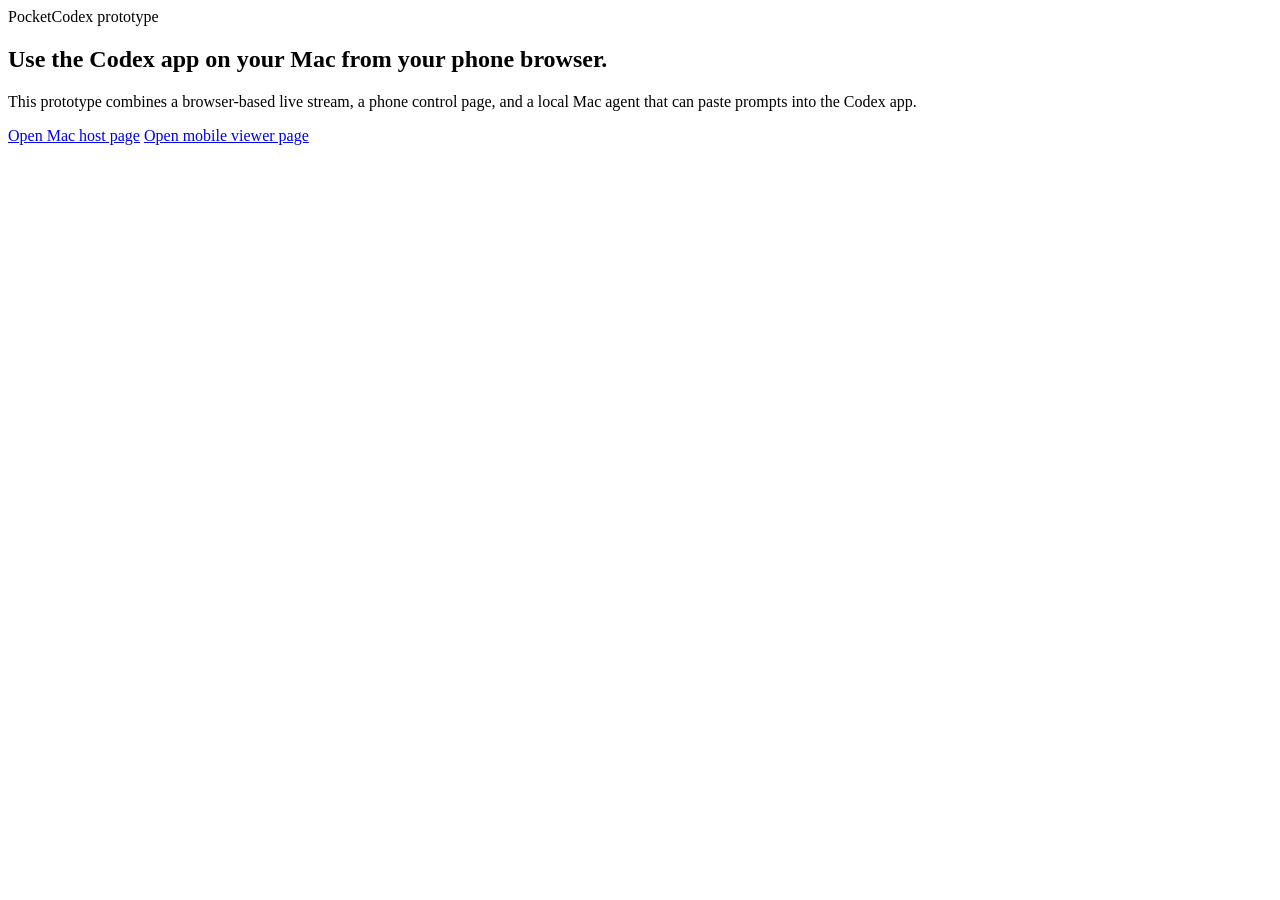
==== shared-backend/web/index.html @ 50c8c579 "Initial PocketCodex prototype" ====
<!DOCTYPE html>
<html lang="en">
  <head>
    <meta charset="utf-8" />
    <meta name="viewport" content="width=device-width, initial-scale=1" />
    <title>PocketCodex</title>
    <link rel="stylesheet" href="/styles.css" />
  </head>
  <body>
    <main class="shell">
      <section class="card hero">
        <span class="pill">PocketCodex prototype</span>
        <h1>Use the Codex app on your Mac from your phone browser.</h1>
        <p class="status">
          This prototype combines a browser-based live stream, a phone control page, and a local
          Mac agent that can paste prompts into the Codex app.
        </p>
        <div class="row">
          <a href="/host.html">Open Mac host page</a>
          <a href="/viewer.html">Open mobile viewer page</a>
        </div>
      </section>
    </main>
  </body>
</html>
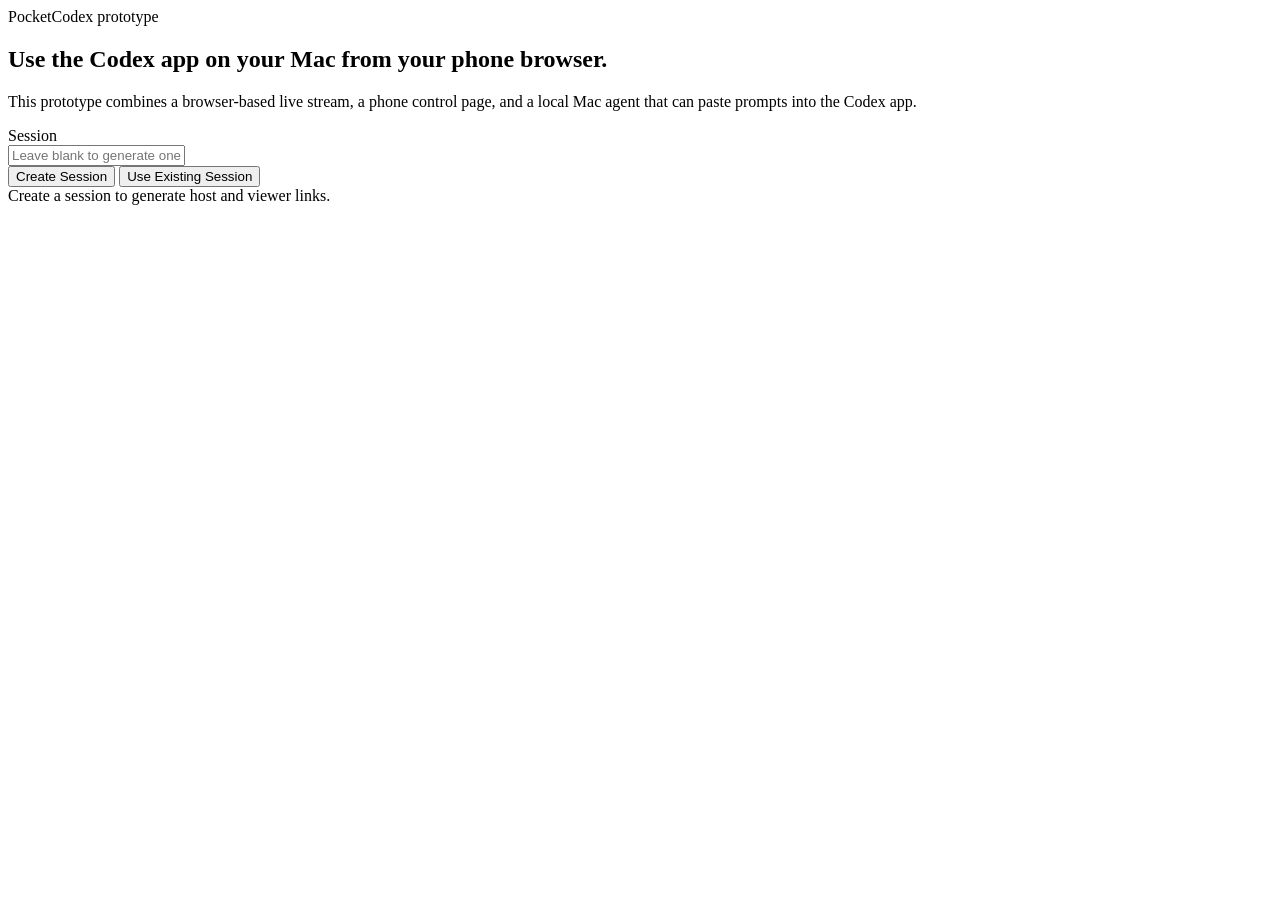
==== commit a891702b: "Add session launch and live status UI" ====
--- a/shared-backend/web/index.html
+++ b/shared-backend/web/index.html
@@ -16,10 +16,52 @@
           Mac agent that can paste prompts into the Codex app.
         </p>
         <div class="row">
-          <a href="/host.html">Open Mac host page</a>
-          <a href="/viewer.html">Open mobile viewer page</a>
+          <label class="small" for="session">Session</label>
         </div>
+        <input id="session" class="mono" placeholder="Leave blank to generate one" />
+        <div class="row">
+          <button id="create">Create Session</button>
+          <button id="reuse" class="secondary">Use Existing Session</button>
+        </div>
+        <div id="links" class="log status">Create a session to generate host and viewer links.</div>
       </section>
     </main>
+
+    <script>
+      const sessionInput = document.getElementById("session");
+      const createButton = document.getElementById("create");
+      const reuseButton = document.getElementById("reuse");
+      const linksNode = document.getElementById("links");
+
+      async function renderLinks(sessionId) {
+        const hostUrl = new URL("/host.html", window.location.origin);
+        hostUrl.searchParams.set("session", sessionId);
+
+        const viewerUrl = new URL("/viewer.html", window.location.origin);
+        viewerUrl.searchParams.set("session", sessionId);
+
+        linksNode.textContent =
+          `Session: ${sessionId}\n` +
+          `Host URL: ${hostUrl.toString()}\n` +
+          `Viewer URL: ${viewerUrl.toString()}\n\n` +
+          `Start the Mac agent with:\npython3 mac_agent.py --session ${sessionId}`;
+      }
+
+      async function createSession(useExisting) {
+        const sessionId = sessionInput.value.trim();
+        const payload = useExisting && sessionId ? { session_id: sessionId } : {};
+        const response = await fetch("/api/sessions", {
+          method: "POST",
+          headers: { "Content-Type": "application/json" },
+          body: JSON.stringify(payload),
+        });
+        const data = await response.json();
+        sessionInput.value = data.session_id;
+        renderLinks(data.session_id);
+      }
+
+      createButton.addEventListener("click", () => createSession(false));
+      reuseButton.addEventListener("click", () => createSession(true));
+    </script>
   </body>
 </html>
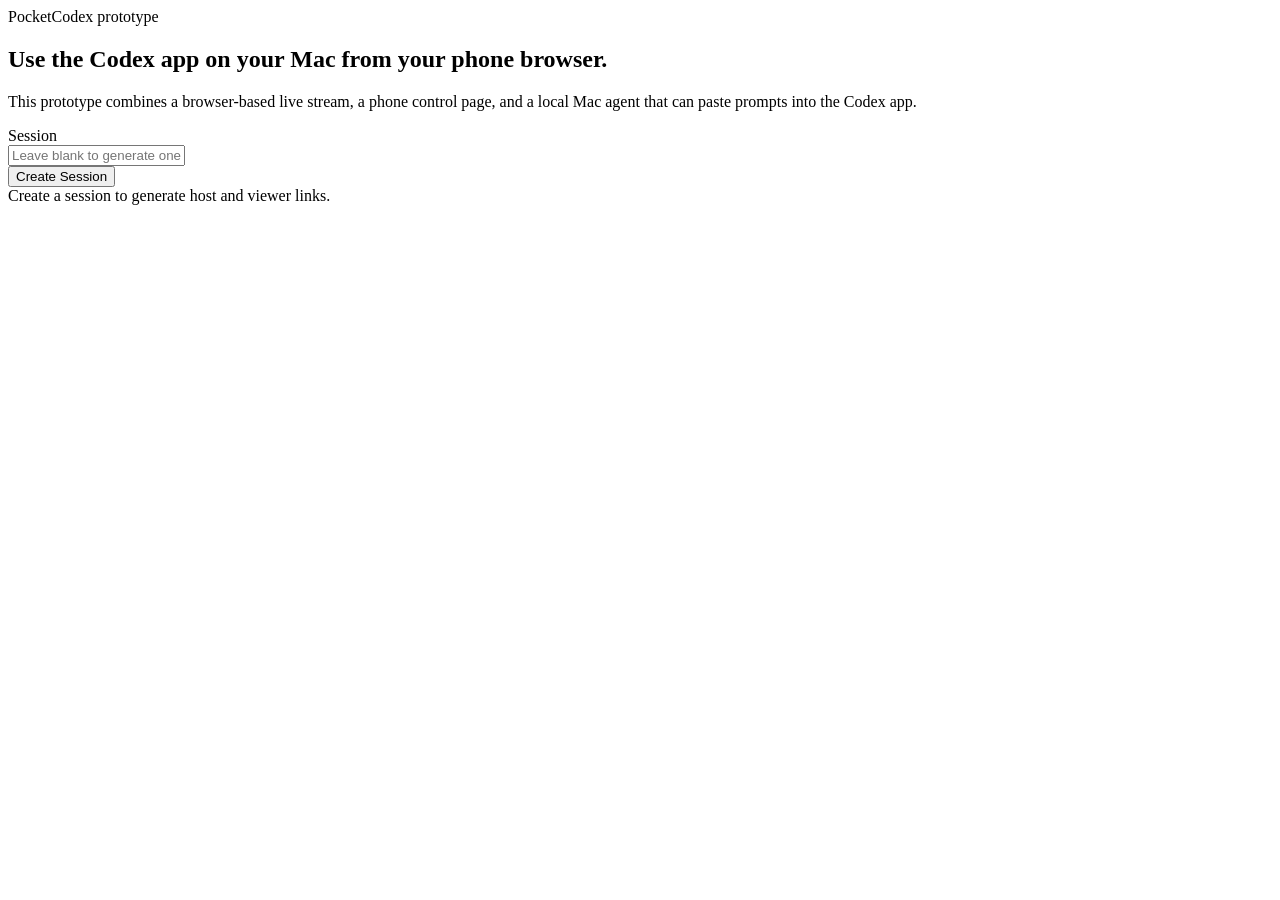
==== commit 78382234: "Harden PocketCodex session security" ====
--- a/shared-backend/web/index.html
+++ b/shared-backend/web/index.html
@@ -21,47 +21,61 @@
         <input id="session" class="mono" placeholder="Leave blank to generate one" />
         <div class="row">
           <button id="create">Create Session</button>
-          <button id="reuse" class="secondary">Use Existing Session</button>
         </div>
         <div id="links" class="log status">Create a session to generate host and viewer links.</div>
+        <img id="viewerQr" alt="Viewer QR code" style="display:none;max-width:240px;width:100%;border-radius:16px;background:#fff;padding:10px;margin-top:16px" />
       </section>
     </main>
 
     <script>
       const sessionInput = document.getElementById("session");
       const createButton = document.getElementById("create");
-      const reuseButton = document.getElementById("reuse");
       const linksNode = document.getElementById("links");
+      const viewerQr = document.getElementById("viewerQr");
+      let runtimeConfig;
 
-      async function renderLinks(sessionId) {
-        const hostUrl = new URL("/host.html", window.location.origin);
-        hostUrl.searchParams.set("session", sessionId);
-
-        const viewerUrl = new URL("/viewer.html", window.location.origin);
-        viewerUrl.searchParams.set("session", sessionId);
-
-        linksNode.textContent =
-          `Session: ${sessionId}\n` +
-          `Host URL: ${hostUrl.toString()}\n` +
-          `Viewer URL: ${viewerUrl.toString()}\n\n` +
-          `Start the Mac agent with:\npython3 mac_agent.py --session ${sessionId}`;
+      async function ensureRuntimeConfig() {
+        if (runtimeConfig) {
+          return runtimeConfig;
+        }
+        const response = await fetch("/api/runtime-config");
+        runtimeConfig = await response.json();
+        return runtimeConfig;
       }
 
-      async function createSession(useExisting) {
+      async function renderLinks(data) {
+        linksNode.textContent =
+          `Session: ${data.session_id}\n` +
+          `Host URL: ${data.host_url}\n` +
+          `Viewer URL: ${data.viewer_url}\n` +
+          `Viewer QR: ${data.viewer_qr_url}\n\n` +
+          `Save these tokenized links. Existing session ids cannot be reclaimed without the original link.\n\n` +
+          `Start the Mac agent with:\npython3 mac_agent.py --session ${data.session_id} --token ${data.access_token} --base-url ${runtimeConfig.public_base_url}`;
+        viewerQr.src = data.viewer_qr_url;
+        viewerQr.style.display = "block";
+      }
+
+      async function createSession() {
+        await ensureRuntimeConfig();
         const sessionId = sessionInput.value.trim();
-        const payload = useExisting && sessionId ? { session_id: sessionId } : {};
+        const payload = sessionId ? { session_id: sessionId } : {};
         const response = await fetch("/api/sessions", {
           method: "POST",
           headers: { "Content-Type": "application/json" },
           body: JSON.stringify(payload),
         });
+        if (!response.ok) {
+          const error = await response.json().catch(() => ({ detail: "Session create failed" }));
+          linksNode.textContent = error.detail || "Session create failed.";
+          viewerQr.style.display = "none";
+          return;
+        }
         const data = await response.json();
         sessionInput.value = data.session_id;
-        renderLinks(data.session_id);
+        renderLinks(data);
       }
 
-      createButton.addEventListener("click", () => createSession(false));
-      reuseButton.addEventListener("click", () => createSession(true));
+      createButton.addEventListener("click", createSession);
     </script>
   </body>
 </html>
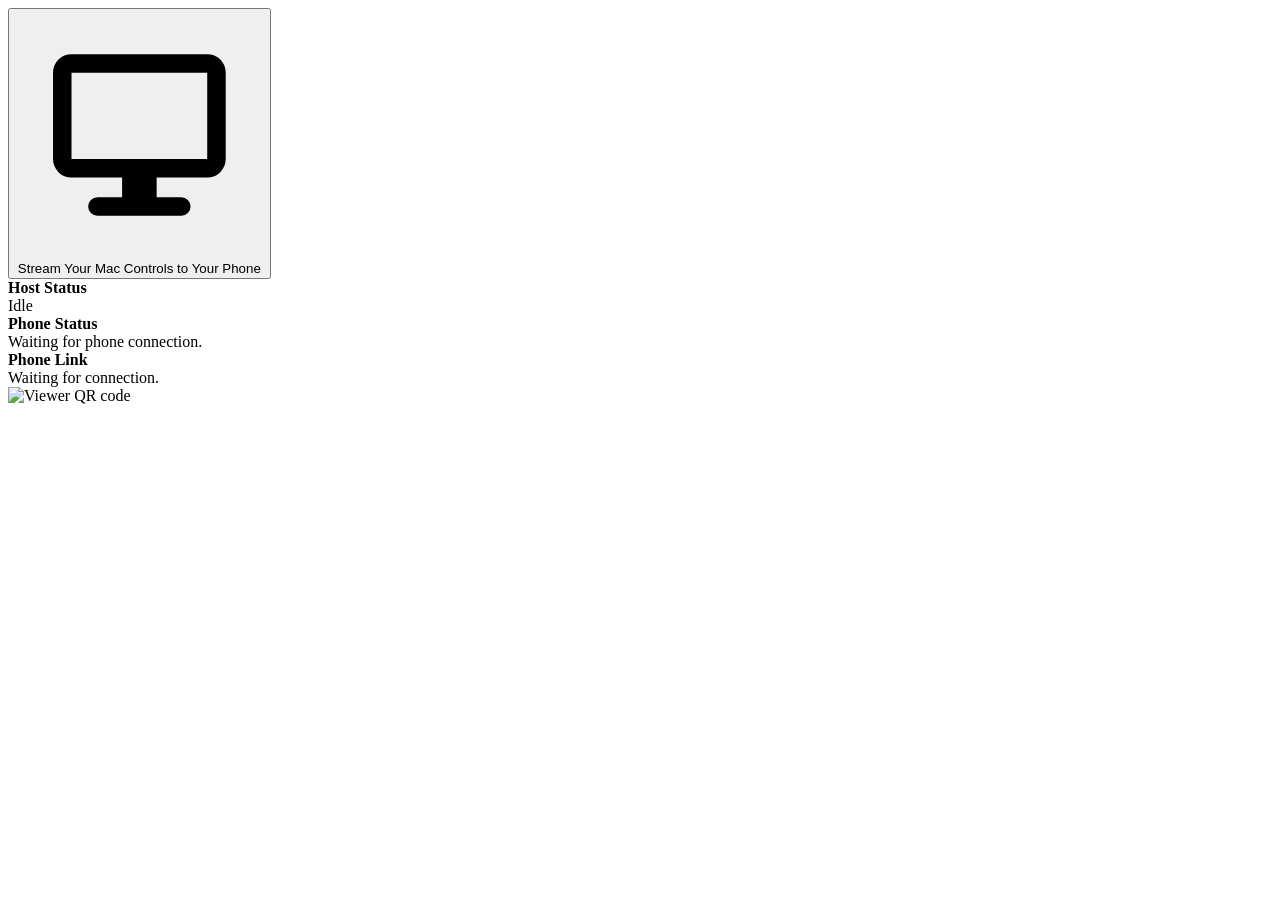
==== commit dc923390: "Unify one-click Mac host flow" ====
--- a/shared-backend/web/index.html
+++ b/shared-backend/web/index.html
@@ -7,32 +7,120 @@
     <link rel="stylesheet" href="/styles.css" />
   </head>
   <body>
-    <main class="shell">
-      <section class="card hero">
-        <span class="pill">PocketCodex prototype</span>
-        <h1>Use the Codex app on your Mac from your phone browser.</h1>
-        <p class="status">
-          This prototype combines a browser-based live stream, a phone control page, and a local
-          Mac agent that can paste prompts into the Codex app.
-        </p>
-        <div class="row">
-          <label class="small" for="session">Session</label>
+    <main class="shell host-screen">
+      <div class="host-flow launch-flow">
+        <button id="start" class="hero-button host-flow-button">
+          <span class="hero-button-content">
+            <span class="hero-button-icon" aria-hidden="true">
+              <svg viewBox="0 0 20 20" focusable="false">
+                <path
+                  d="M4.5 3.5h11a1.5 1.5 0 0 1 1.5 1.5v7a1.5 1.5 0 0 1-1.5 1.5h-4.1v1.6h2a.75.75 0 1 1 0 1.5H6.6a.75.75 0 0 1 0-1.5h2v-1.6H4.5A1.5 1.5 0 0 1 3 12V5a1.5 1.5 0 0 1 1.5-1.5Zm0 1.5v7h11V5h-11Z"
+                />
+              </svg>
+            </span>
+            <span id="startLabel">Stream Your Mac Controls to Your Phone</span>
+          </span>
+        </button>
+
+        <div id="warning" class="status-card host-warning hidden"></div>
+        <div id="statusCard" class="status-card hidden">
+          <strong>Host Status</strong>
+          <div id="status" class="status">Idle</div>
         </div>
-        <input id="session" class="mono" placeholder="Leave blank to generate one" />
-        <div class="row">
-          <button id="create">Create Session</button>
+        <div id="phoneStatusCard" class="status-card hidden">
+          <strong>Phone Status</strong>
+          <div id="phoneStatus" class="status">Waiting for phone connection.</div>
         </div>
-        <div id="links" class="log status">Create a session to generate host and viewer links.</div>
-        <img id="viewerQr" alt="Viewer QR code" style="display:none;max-width:240px;width:100%;border-radius:16px;background:#fff;padding:10px;margin-top:16px" />
-      </section>
+        <div id="linkCard" class="status-card hidden">
+          <strong>Phone Link</strong>
+          <div id="link" class="status mono host-link">Waiting for connection.</div>
+        </div>
+        <div id="qrWrap" class="host-qr-wrap hidden">
+          <img id="viewerQr" alt="Viewer QR code" class="host-qr" />
+        </div>
+      </div>
     </main>
 
     <script>
-      const sessionInput = document.getElementById("session");
-      const createButton = document.getElementById("create");
-      const linksNode = document.getElementById("links");
+      const startButton = document.getElementById("start");
+      const startLabelNode = document.getElementById("startLabel");
+      const warningNode = document.getElementById("warning");
+      const statusCard = document.getElementById("statusCard");
+      const phoneStatusCard = document.getElementById("phoneStatusCard");
+      const linkCard = document.getElementById("linkCard");
+      const qrWrap = document.getElementById("qrWrap");
+      const statusNode = document.getElementById("status");
+      const phoneStatusNode = document.getElementById("phoneStatus");
+      const linkNode = document.getElementById("link");
       const viewerQr = document.getElementById("viewerQr");
+
+      let sessionId = "";
+      let sessionToken = "";
+      let socket;
+      let peer;
+      let localStream;
+      let heartbeatTimer;
       let runtimeConfig;
+      let isConnecting = false;
+      let isPreparing = false;
+      let viewerReady = false;
+      let preparedViewerUrl = "";
+      let preparedViewerQrKind = "viewer";
+
+      function showMonitor() {
+        statusCard.classList.remove("hidden");
+        phoneStatusCard.classList.remove("hidden");
+      }
+
+      function showLink(url, qrKind) {
+        linkCard.classList.remove("hidden");
+        qrWrap.classList.remove("hidden");
+        linkNode.textContent = url;
+        viewerQr.src = `/api/sessions/${sessionId}/qr.svg?kind=${qrKind}&token=${encodeURIComponent(sessionToken)}`;
+      }
+
+      function setStatus(text) {
+        showMonitor();
+        statusNode.textContent = text;
+      }
+
+      function setPhoneStatus(text) {
+        showMonitor();
+        phoneStatusNode.textContent = text;
+      }
+
+      function updateStartButton() {
+        const connected = socket?.readyState === WebSocket.OPEN;
+        const sharing = Boolean(localStream);
+        if (sharing || connected) {
+          startLabelNode.textContent = "Active on Your Mac";
+        } else if (isPreparing || isConnecting) {
+          startLabelNode.textContent = "Preparing Stream...";
+        } else {
+          startLabelNode.textContent = "Stream Your Mac Controls to Your Phone";
+        }
+        startButton.classList.toggle("is-connected", connected || sharing);
+        startButton.disabled = isPreparing || isConnecting || connected || sharing;
+      }
+
+      function isSecureCaptureOrigin() {
+        return window.location.protocol === "https:" ||
+          window.location.hostname === "127.0.0.1" ||
+          window.location.hostname === "localhost";
+      }
+
+      function renderOriginWarning(config) {
+        if (isSecureCaptureOrigin()) {
+          warningNode.classList.add("hidden");
+          warningNode.textContent = "";
+          return;
+        }
+
+        const localUrl = new URL("/", config.local_host_base_url);
+        warningNode.classList.remove("hidden");
+        warningNode.textContent =
+          `Safari screen sharing needs this page on localhost or HTTPS. Open this on the Mac instead: ${localUrl.toString()}`;
+      }
 
       async function ensureRuntimeConfig() {
         if (runtimeConfig) {
@@ -40,42 +128,251 @@
         }
         const response = await fetch("/api/runtime-config");
         runtimeConfig = await response.json();
+        renderOriginWarning(runtimeConfig);
         return runtimeConfig;
       }
 
-      async function renderLinks(data) {
-        linksNode.textContent =
-          `Session: ${data.session_id}\n` +
-          `Host URL: ${data.host_url}\n` +
-          `Viewer URL: ${data.viewer_url}\n` +
-          `Viewer QR: ${data.viewer_qr_url}\n\n` +
-          `Save these tokenized links. Existing session ids cannot be reclaimed without the original link.\n\n` +
-          `Start the Mac agent with:\npython3 mac_agent.py --session ${data.session_id} --token ${data.access_token} --base-url ${runtimeConfig.public_base_url}`;
-        viewerQr.src = data.viewer_qr_url;
-        viewerQr.style.display = "block";
+      function wsBase(baseUrl) {
+        return baseUrl.replace(/^http/, "ws");
+      }
+
+      async function createPeerConnection() {
+        const config = await ensureRuntimeConfig();
+        if (peer) {
+          peer.close();
+        }
+
+        peer = new RTCPeerConnection({
+          iceServers: config.ice_servers,
+        });
+
+        if (localStream) {
+          for (const track of localStream.getTracks()) {
+            peer.addTrack(track, localStream);
+          }
+        }
+
+        peer.onicecandidate = (event) => {
+          if (event.candidate && socket?.readyState === WebSocket.OPEN) {
+            socket.send(JSON.stringify({ type: "candidate", candidate: event.candidate }));
+          }
+        };
+
+        return peer;
       }
 
       async function createSession() {
-        await ensureRuntimeConfig();
-        const sessionId = sessionInput.value.trim();
-        const payload = sessionId ? { session_id: sessionId } : {};
+        if (sessionId && sessionToken) {
+          return;
+        }
         const response = await fetch("/api/sessions", {
           method: "POST",
           headers: { "Content-Type": "application/json" },
-          body: JSON.stringify(payload),
+          body: JSON.stringify({}),
         });
         if (!response.ok) {
-          const error = await response.json().catch(() => ({ detail: "Session create failed" }));
-          linksNode.textContent = error.detail || "Session create failed.";
-          viewerQr.style.display = "none";
+          throw new Error("Unable to create a session.");
+        }
+        const data = await response.json();
+        sessionId = data.session_id;
+        sessionToken = data.access_token;
+      }
+
+      async function sendOfferToViewer() {
+        if (!viewerReady || !localStream || !peer || socket?.readyState !== WebSocket.OPEN) {
           return;
         }
-        const data = await response.json();
-        sessionInput.value = data.session_id;
-        renderLinks(data);
-      }
-
-      createButton.addEventListener("click", createSession);
+
+        const offer = await peer.createOffer();
+        await peer.setLocalDescription(offer);
+        socket.send(JSON.stringify({ type: "offer", sdp: offer }));
+        setStatus("Offer sent to viewer.");
+        setPhoneStatus("Phone connected. Establishing stream.");
+      }
+
+      function requestScreenShare() {
+        if (!isSecureCaptureOrigin()) {
+          throw new Error("Open this page on localhost or HTTPS before starting screen sharing.");
+        }
+
+        return navigator.mediaDevices.getDisplayMedia({
+          video: {
+            frameRate: 24,
+            displaySurface: "monitor",
+          },
+          audio: false,
+        });
+      }
+
+      async function attachLocalStream(stream) {
+        localStream = stream;
+        await createPeerConnection();
+        setStatus("Sharing started. If Safari asked, choose your entire screen.");
+        setPhoneStatus("Waiting for phone connection.");
+        await sendOfferToViewer();
+      }
+
+      async function prepareHostFlow() {
+        if (isPreparing) {
+          return false;
+        }
+
+        isPreparing = true;
+        updateStartButton();
+        await ensureRuntimeConfig();
+        await createSession();
+        const prepareResponse = await fetch(`/api/sessions/${sessionId}/host/prepare`, {
+          method: "POST",
+          headers: {
+            "X-Session-Token": sessionToken,
+          },
+        });
+        if (!prepareResponse.ok) {
+          isPreparing = false;
+          updateStartButton();
+          setStatus("Unable to prepare the local host flow.");
+          return false;
+        }
+        const prepared = await prepareResponse.json();
+        const preparedLinks = prepared.links || {};
+        const remoteTrialReady = Boolean(prepared.remote_trial?.active);
+        const remoteViewerUrl = preparedLinks.viewer_url || "";
+        const lanViewerUrl = preparedLinks.viewer_lan_url || "";
+        const usingRemoteViewer = remoteTrialReady && remoteViewerUrl.startsWith("https://");
+        preparedViewerUrl = usingRemoteViewer ? remoteViewerUrl : lanViewerUrl;
+        preparedViewerQrKind = usingRemoteViewer ? "viewer" : "viewer_lan";
+        showLink(preparedViewerUrl, preparedViewerQrKind);
+
+        if (usingRemoteViewer) {
+          setStatus("Host is ready. Completing screen share setup.");
+          setPhoneStatus("Waiting for phone connection.");
+        } else {
+          setStatus("Remote phone link unavailable. Same-network link is ready.");
+          setPhoneStatus("Waiting for phone connection on the same Wi-Fi/network.");
+        }
+        isPreparing = false;
+        updateStartButton();
+        return true;
+      }
+
+      async function connectSocket() {
+        if (socket?.readyState === WebSocket.OPEN || isConnecting) {
+          return true;
+        }
+
+        isConnecting = true;
+        updateStartButton();
+
+        socket = new WebSocket(`${wsBase(window.location.origin)}/ws/session/${sessionId}/host?token=${encodeURIComponent(sessionToken)}`);
+
+        socket.onopen = () => {
+          isConnecting = false;
+          updateStartButton();
+          if (localStream) {
+            setStatus("Host connected. Screen sharing active.");
+          } else {
+            setStatus("Host connected. Completing screen share setup.");
+          }
+          clearInterval(heartbeatTimer);
+          heartbeatTimer = setInterval(() => {
+            fetch(`/api/sessions/${sessionId}/heartbeat`, {
+              method: "POST",
+              headers: {
+                "Content-Type": "application/json",
+                "X-Session-Token": sessionToken,
+              },
+              body: JSON.stringify({ role: "host" }),
+            });
+          }, 5000);
+        };
+
+        socket.onmessage = async (event) => {
+          const message = JSON.parse(event.data);
+
+          if (message.type === "viewer-ready") {
+            viewerReady = true;
+            if (!localStream) {
+              setPhoneStatus("Phone connected, waiting for stream.");
+              return;
+            }
+
+            await createPeerConnection();
+            await sendOfferToViewer();
+            return;
+          }
+
+          if (message.type === "answer" && peer) {
+            await peer.setRemoteDescription(new RTCSessionDescription(message.sdp));
+            setStatus("Viewer connected.");
+            setPhoneStatus("Phone connected.");
+            return;
+          }
+
+          if (message.type === "candidate" && peer && message.candidate) {
+            await peer.addIceCandidate(new RTCIceCandidate(message.candidate));
+          }
+        };
+
+        socket.onerror = () => {
+          isConnecting = false;
+          updateStartButton();
+        };
+
+        socket.onclose = () => {
+          isConnecting = false;
+          updateStartButton();
+          setStatus("Socket disconnected.");
+          setPhoneStatus("Phone disconnected.");
+          clearInterval(heartbeatTimer);
+        };
+        return true;
+      }
+
+      async function startFlow() {
+        let sharePromise = null;
+        if (!localStream) {
+          try {
+            sharePromise = requestScreenShare();
+            setStatus("Preparing screen share and phone link...");
+          } catch (error) {
+            setStatus(error?.message || "Unable to start screen sharing.");
+            return;
+          }
+        }
+
+        const prepared = await prepareHostFlow();
+        if (!prepared) {
+          return;
+        }
+
+        await connectSocket();
+
+        if (sharePromise) {
+          try {
+            const stream = await sharePromise;
+            await attachLocalStream(stream);
+          } catch (error) {
+            setStatus(`Unable to start sharing: ${error?.message || error}`);
+            return;
+          }
+        }
+
+        if (socket?.readyState === WebSocket.OPEN) {
+          setStatus("Host connected. Screen sharing active.");
+        } else {
+          setStatus("Preparing live connection...");
+        }
+      }
+
+      startButton.addEventListener("click", () => {
+        startFlow().catch((error) => {
+          isPreparing = false;
+          isConnecting = false;
+          updateStartButton();
+          setStatus(error?.message || "Unable to start PocketCodex.");
+        });
+      });
+      updateStartButton();
     </script>
   </body>
 </html>
